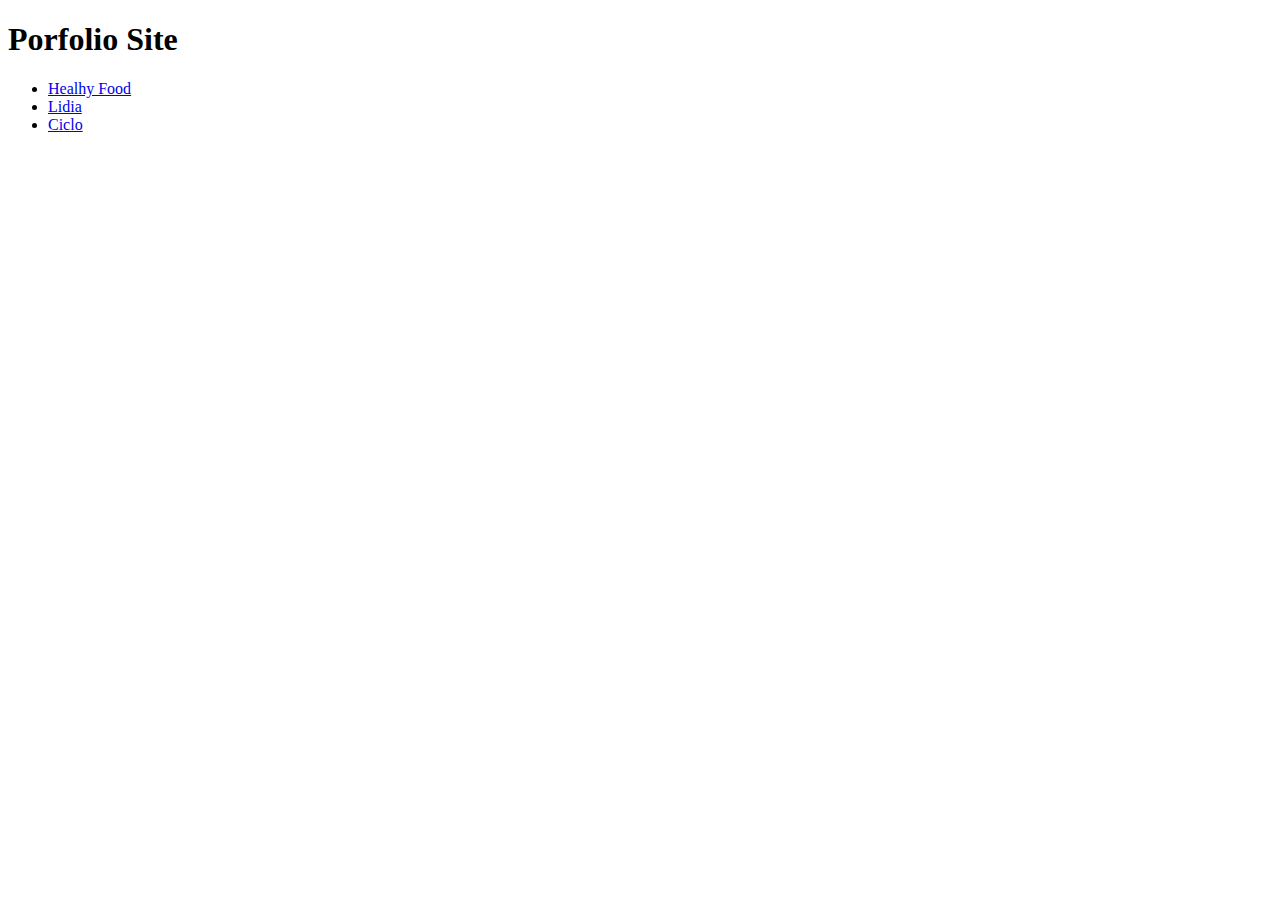
==== index.html @ 43021ae6 "First attempt" ====
<!DOCTYPE html>
<html lang="en">
<head>
	<meta charset="UTF-8">
	<meta name="viewport" content="width=device-width, initial-scale=1.0">
	<title>Porfolio
	</title>
</head>
<body>
	<h1>Porfolio Site</h1>
	<ul>

		<li><a href="/Healthy Food/index.html">Healhy Food</a></li>
		<li><a href="/Lidia/index.html">Lidia</a></li>
		<li><a href="/Ciclo/index.html">Ciclo</a></li>
	</ul>
	
</body>
</html>
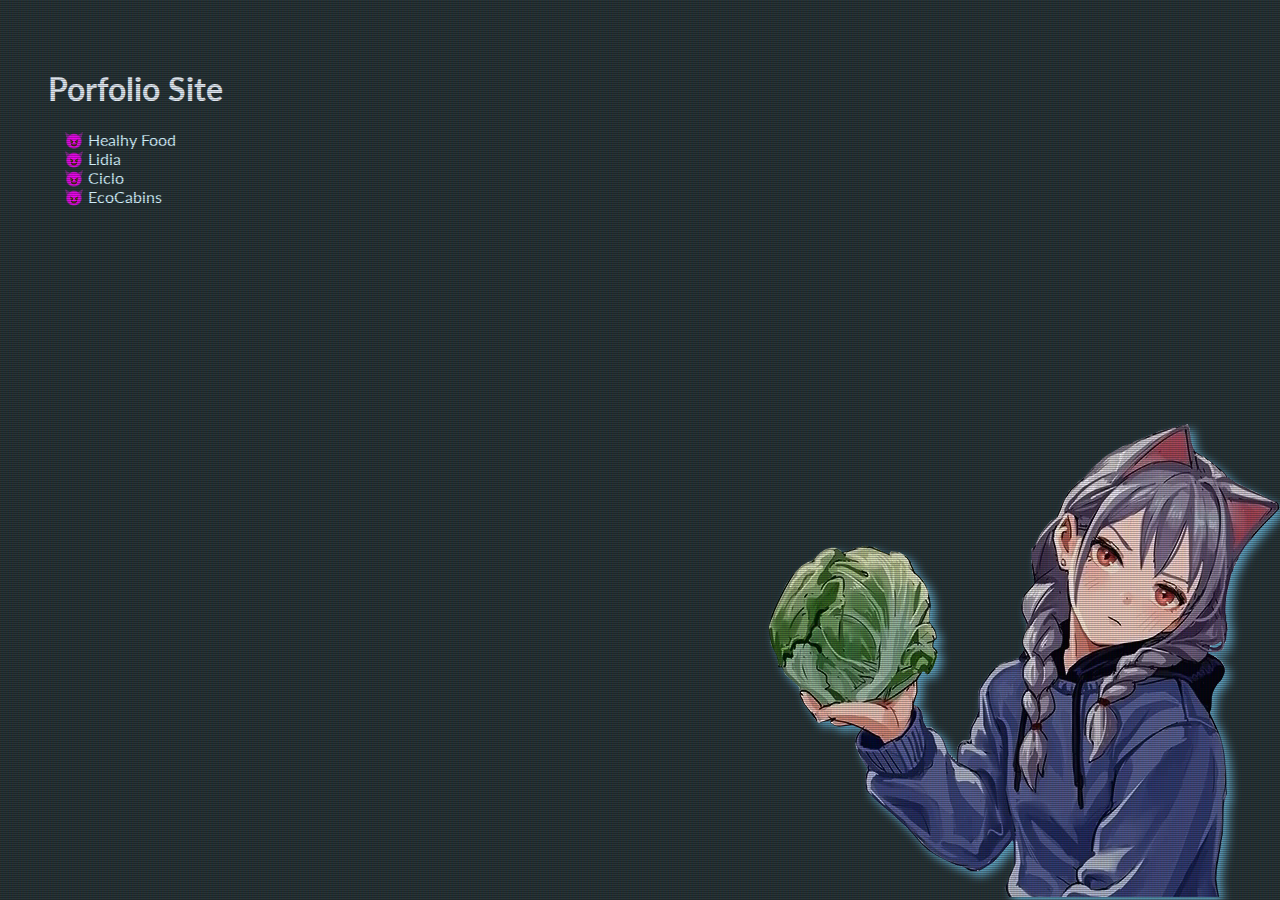
==== commit 85200429: "Anime{ted}" ====
--- a/index.html
+++ b/index.html
@@ -1,19 +1,28 @@
-<!DOCTYPE html>
-<html lang="en">
-<head>
-	<meta charset="UTF-8">
-	<meta name="viewport" content="width=device-width, initial-scale=1.0">
-	<title>Porfolio
-	</title>
-</head>
-<body>
-	<h1>Porfolio Site</h1>
-	<ul>
-
-		<li><a href="/Healthy Food/index.html">Healhy Food</a></li>
-		<li><a href="/Lidia/index.html">Lidia</a></li>
-		<li><a href="/Ciclo/index.html">Ciclo</a></li>
-	</ul>
-	
-</body>
-</html>+<!doctype html>
+<html lang="en" style="background-color: #263336;">
+  <head>
+    <meta charset="UTF-8" />
+    <meta name="viewport" content="width=device-width, initial-scale=1.0" />
+	<link rel="stylesheet" href="assets/style.css">
+    <title>Porfolio</title>
+  </head>
+  <body id="body" class="crt" style="display: none">
+    <div class="wrapper">
+		<h1>Porfolio Site</h1>
+		<ul>
+		  <li><a href="/sites/Healthy Food/index.html">Healhy Food</a></li>
+		  <li><a href="/sites/Lidia/index.html">Lidia</a></li>
+		  <li><a href="/sites/Ciclo/index.html">Ciclo</a></li>
+		  <li><a href="/sites/EcoCabins/index.html">EcoCabins</a></li>
+		</ul>
+		
+		<div class="sticker">
+          <div class="sticker__box">
+            <a href="/src/pages/gallery.html">
+              <img src="/assets/cabbage.webp" alt="Catgirl with a cabbage in her hand" class="sticker__img" />
+            </a>
+          </div>
+        </div>	</div>
+  </body>
+  <script src="assets/script.js"></script>
+</html>
--- a/assets/style.css
+++ b/assets/style.css
@@ -0,0 +1,289 @@
+@import url(https://fonts.googleapis.com/css?family=Lato:300,300italic,regular,700,900&display=swap);
+
+* {
+  box-sizing: border-box;
+}
+
+html {
+  color: rgb(227, 236, 245);
+}
+
+ul {
+  list-style-type: '😈 ';
+}
+
+a {
+  color: inherit;
+  text-decoration: none;
+
+  color: rgb(212, 243, 255);
+  text-decoration: none;
+}
+a:visited {
+  color: rgb(190, 132, 193);
+}
+a:hover {
+  color: rgb(0, 140, 255);
+}
+
+a:active {
+  color: rgb(255, 140, 0);
+}
+
+/* a:hover {
+  transition: color 0.15s ease-in;
+  color: rgb(252, 35, 104);
+} */
+
+.wrapper {
+  padding: 40px;
+  font-family: 'Lato';
+}
+@keyframes flicker {
+  0% {
+    opacity: 0.27861;
+  }
+  5% {
+    opacity: 0.34769;
+  }
+  10% {
+    opacity: 0.23604;
+  }
+  15% {
+    opacity: 0.90626;
+  }
+  20% {
+    opacity: 0.18128;
+  }
+  25% {
+    opacity: 0.83891;
+  }
+  30% {
+    opacity: 0.65583;
+  }
+  35% {
+    opacity: 0.67807;
+  }
+  40% {
+    opacity: 0.26559;
+  }
+  45% {
+    opacity: 0.84693;
+  }
+  50% {
+    opacity: 0.96019;
+  }
+  55% {
+    opacity: 0.08594;
+  }
+  60% {
+    opacity: 0.20313;
+  }
+  65% {
+    opacity: 0.71988;
+  }
+  70% {
+    opacity: 0.53455;
+  }
+  75% {
+    opacity: 0.37288;
+  }
+  80% {
+    opacity: 0.71428;
+  }
+  85% {
+    opacity: 0.70419;
+  }
+  90% {
+    opacity: 0.7003;
+  }
+  95% {
+    opacity: 0.36108;
+  }
+  100% {
+    opacity: 0.24387;
+  }
+}
+@keyframes textShadow {
+  0% {
+    text-shadow:
+      0.4389924193300864px 0 1px rgba(0, 30, 255, 0.5),
+      -0.4389924193300864px 0 1px rgba(255, 0, 80, 0.3),
+      0 0 3px;
+  }
+  5% {
+    text-shadow:
+      2.7928974010788217px 0 1px rgba(0, 30, 255, 0.5),
+      -2.7928974010788217px 0 1px rgba(255, 0, 80, 0.3),
+      0 0 3px;
+  }
+  10% {
+    text-shadow:
+      0.02956275843481219px 0 1px rgba(0, 30, 255, 0.5),
+      -0.02956275843481219px 0 1px rgba(255, 0, 80, 0.3),
+      0 0 3px;
+  }
+  15% {
+    text-shadow:
+      0.40218538552878136px 0 1px rgba(0, 30, 255, 0.5),
+      -0.40218538552878136px 0 1px rgba(255, 0, 80, 0.3),
+      0 0 3px;
+  }
+  20% {
+    text-shadow:
+      3.4794037899852017px 0 1px rgba(0, 30, 255, 0.5),
+      -3.4794037899852017px 0 1px rgba(255, 0, 80, 0.3),
+      0 0 3px;
+  }
+  25% {
+    text-shadow:
+      1.6125630401149584px 0 1px rgba(0, 30, 255, 0.5),
+      -1.6125630401149584px 0 1px rgba(255, 0, 80, 0.3),
+      0 0 3px;
+  }
+  30% {
+    text-shadow:
+      0.7015590085143956px 0 1px rgba(0, 30, 255, 0.5),
+      -0.7015590085143956px 0 1px rgba(255, 0, 80, 0.3),
+      0 0 3px;
+  }
+  35% {
+    text-shadow:
+      3.896914047650351px 0 1px rgba(0, 30, 255, 0.5),
+      -3.896914047650351px 0 1px rgba(255, 0, 80, 0.3),
+      0 0 3px;
+  }
+  40% {
+    text-shadow:
+      3.870905614848819px 0 1px rgba(0, 30, 255, 0.5),
+      -3.870905614848819px 0 1px rgba(255, 0, 80, 0.3),
+      0 0 3px;
+  }
+  45% {
+    text-shadow:
+      2.231056963361899px 0 1px rgba(0, 30, 255, 0.5),
+      -2.231056963361899px 0 1px rgba(255, 0, 80, 0.3),
+      0 0 3px;
+  }
+  50% {
+    text-shadow:
+      0.08084290417898504px 0 1px rgba(0, 30, 255, 0.5),
+      -0.08084290417898504px 0 1px rgba(255, 0, 80, 0.3),
+      0 0 3px;
+  }
+  55% {
+    text-shadow:
+      2.3758461067427543px 0 1px rgba(0, 30, 255, 0.5),
+      -2.3758461067427543px 0 1px rgba(255, 0, 80, 0.3),
+      0 0 3px;
+  }
+  60% {
+    text-shadow:
+      2.202193051050636px 0 1px rgba(0, 30, 255, 0.5),
+      -2.202193051050636px 0 1px rgba(255, 0, 80, 0.3),
+      0 0 3px;
+  }
+  65% {
+    text-shadow:
+      2.8638780614874975px 0 1px rgba(0, 30, 255, 0.5),
+      -2.8638780614874975px 0 1px rgba(255, 0, 80, 0.3),
+      0 0 3px;
+  }
+  70% {
+    text-shadow:
+      0.48874025155497314px 0 1px rgba(0, 30, 255, 0.5),
+      -0.48874025155497314px 0 1px rgba(255, 0, 80, 0.3),
+      0 0 3px;
+  }
+  75% {
+    text-shadow:
+      1.8948491305757957px 0 1px rgba(0, 30, 255, 0.5),
+      -1.8948491305757957px 0 1px rgba(255, 0, 80, 0.3),
+      0 0 3px;
+  }
+  80% {
+    text-shadow:
+      0.0833037308038857px 0 1px rgba(0, 30, 255, 0.5),
+      -0.0833037308038857px 0 1px rgba(255, 0, 80, 0.3),
+      0 0 3px;
+  }
+  85% {
+    text-shadow:
+      0.09769827255241735px 0 1px rgba(0, 30, 255, 0.5),
+      -0.09769827255241735px 0 1px rgba(255, 0, 80, 0.3),
+      0 0 3px;
+  }
+  90% {
+    text-shadow:
+      3.443339761481782px 0 1px rgba(0, 30, 255, 0.5),
+      -3.443339761481782px 0 1px rgba(255, 0, 80, 0.3),
+      0 0 3px;
+  }
+  95% {
+    text-shadow:
+      2.1841838852799786px 0 1px rgba(0, 30, 255, 0.5),
+      -2.1841838852799786px 0 1px rgba(255, 0, 80, 0.3),
+      0 0 3px;
+  }
+  100% {
+    text-shadow:
+      2.6208764473832513px 0 1px rgba(0, 30, 255, 0.5),
+      -2.6208764473832513px 0 1px rgba(255, 0, 80, 0.3),
+      0 0 3px;
+  }
+}
+
+.crt::after {
+  content: ' ';
+  display: block;
+  position: absolute;
+  top: 0;
+  left: 0;
+  bottom: 0;
+  right: 0;
+  background: rgba(18, 16, 16, 0.1);
+  opacity: 0;
+  z-index: 2;
+  pointer-events: none;
+  animation: flicker 0.15s infinite;
+}
+.crt::before {
+  content: ' ';
+  display: block;
+  position: absolute;
+  top: 0;
+  left: 0;
+  bottom: 0;
+  right: 0;
+  background: linear-gradient(rgba(18, 16, 16, 0) 50%, rgba(0, 0, 0, 0.25) 50%), linear-gradient(90deg, rgba(255, 0, 0, 0.06), rgba(0, 255, 0, 0.02), rgba(0, 0, 255, 0.06));
+  z-index: 2;
+  background-size:
+    100% 2px,
+    3px 100%;
+  pointer-events: none;
+}
+.crt {
+  animation: textShadow 1.6s infinite;
+}
+
+.sticker {
+  position: absolute;
+  bottom: 0;
+  right: 0;
+  transition: 0.5s ease-out;
+  filter: drop-shadow(5px 5px 5px #61a9c8);
+  & :hover {
+    transform: scale(1.02);
+    transition: 0.5s ease-out;
+    filter: hue-rotate(350deg) saturate(1.8) grayscale(20%);
+  }
+}
+
+.sticker__box {
+  position: relative;
+  bottom: 0;
+}
+
+.sticker__img {
+  width: 100%;
+}
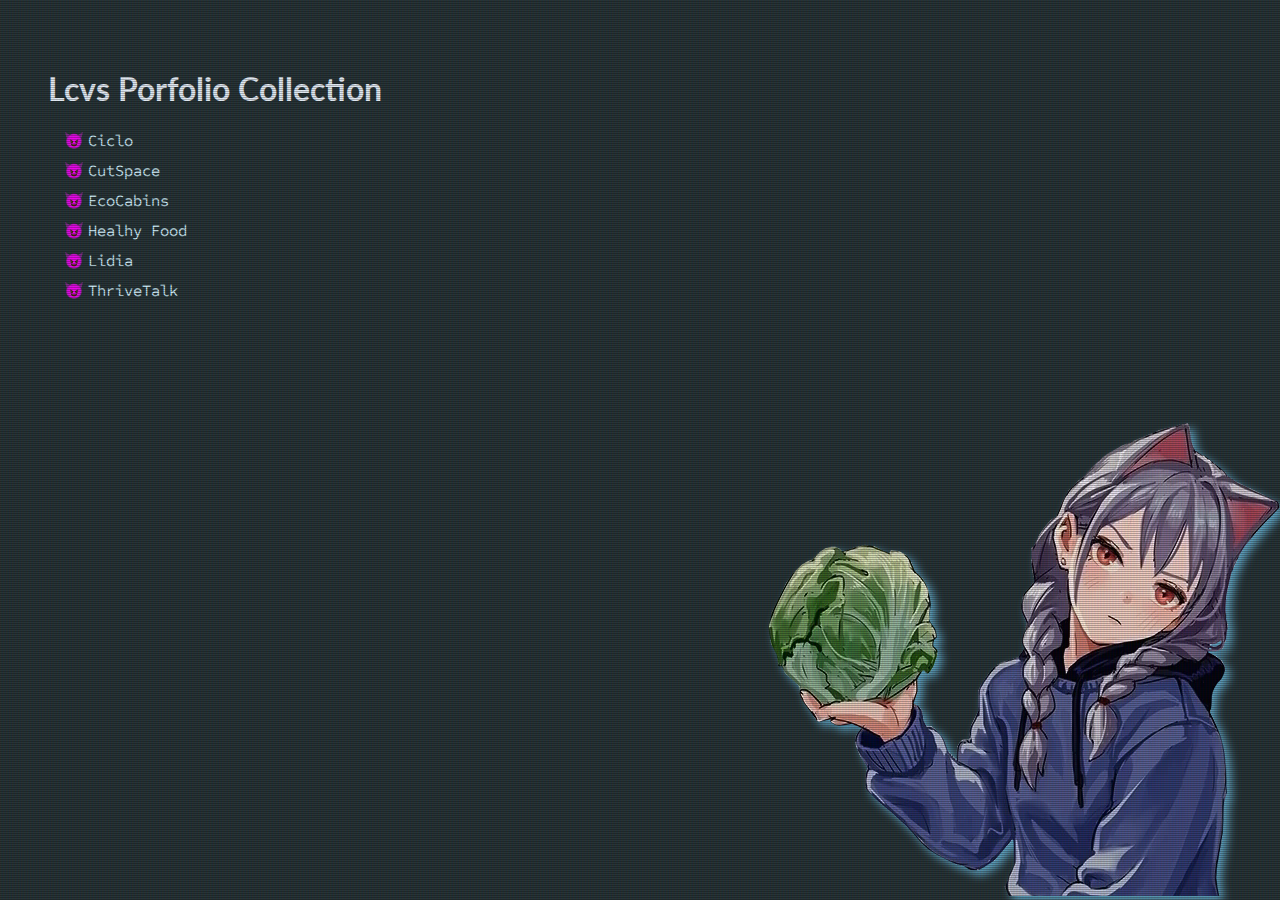
==== commit 1041dfbe: "CutSpace and ThriveTalk" ====
--- a/index.html
+++ b/index.html
@@ -1,28 +1,32 @@
 <!doctype html>
-<html lang="en" style="background-color: #263336;">
+<html lang="en" style="background-color: #263336">
   <head>
     <meta charset="UTF-8" />
     <meta name="viewport" content="width=device-width, initial-scale=1.0" />
-	<link rel="stylesheet" href="assets/style.css">
-    <title>Porfolio</title>
+    <link rel="shortcut icon" href="assets/favicon.png" type="image/x-icon">
+    <link rel="stylesheet" href="assets/style.css" />
+    <title>lcvs ptfl</title>
   </head>
   <body id="body" class="crt" style="display: none">
     <div class="wrapper">
-		<h1>Porfolio Site</h1>
-		<ul>
-		  <li><a href="/sites/Healthy Food/index.html">Healhy Food</a></li>
-		  <li><a href="/sites/Lidia/index.html">Lidia</a></li>
-		  <li><a href="/sites/Ciclo/index.html">Ciclo</a></li>
-		  <li><a href="/sites/EcoCabins/index.html">EcoCabins</a></li>
-		</ul>
-		
-		<div class="sticker">
-          <div class="sticker__box">
-            <a href="/src/pages/gallery.html">
-              <img src="/assets/cabbage.webp" alt="Catgirl with a cabbage in her hand" class="sticker__img" />
-            </a>
-          </div>
-        </div>	</div>
+      <h1>Lcvs Porfolio Collection</h1>
+      <ul>
+        <li><a href="/sites/Ciclo/index.html">Ciclo</a></li>
+        <li><a href="/sites/CutSpace/index.html">CutSpace</a></li>
+        <li><a href="/sites/EcoCabins/index.html">EcoCabins</a></li>
+        <li><a href="/sites/HealthyFood/index.html">Healhy Food</a></li>
+        <li><a href="/sites/Lidia/index.html">Lidia</a></li>
+        <li><a href="/sites/ThriveTalk/index.html">ThriveTalk</a></li>
+      </ul>
+
+      <div class="sticker">
+        <div class="sticker__box">
+          <a href="/src/pages/gallery.html">
+            <img src="/assets/cabbage.webp" alt="Catgirl with a cabbage in her hand" class="sticker__img" />
+          </a>
+        </div>
+      </div>
+    </div>
   </body>
   <script src="assets/script.js"></script>
 </html>
--- a/assets/style.css
+++ b/assets/style.css
@@ -1,4 +1,5 @@
 @import url(https://fonts.googleapis.com/css?family=Lato:300,300italic,regular,700,900&display=swap);
+@import url(https://fonts.googleapis.com/css?family=Sometype+Mono:regular,500,600,700&display=swap);
 
 * {
   box-sizing: border-box;
@@ -6,39 +7,44 @@
 
 html {
   color: rgb(227, 236, 245);
+  overflow: hidden;
 }
 
 ul {
   list-style-type: '😈 ';
+  display: flex;
+  flex-flow: column nowrap;
+  justify-content: center;
+  gap: 10px;
 }
 
 a {
+  font-family: 'Sometype Mono';
   color: inherit;
   text-decoration: none;
-
   color: rgb(212, 243, 255);
   text-decoration: none;
-}
+  transition: color 0.15s ease-in;
+}
+
 a:visited {
-  color: rgb(190, 132, 193);
-}
+  color: white;
+}
+
 a:hover {
   color: rgb(0, 140, 255);
+  transition: color 0.15s ease-in;
 }
 
 a:active {
   color: rgb(255, 140, 0);
 }
-
-/* a:hover {
-  transition: color 0.15s ease-in;
-  color: rgb(252, 35, 104);
-} */
 
 .wrapper {
   padding: 40px;
   font-family: 'Lato';
 }
+
 @keyframes flicker {
   0% {
     opacity: 0.27861;
